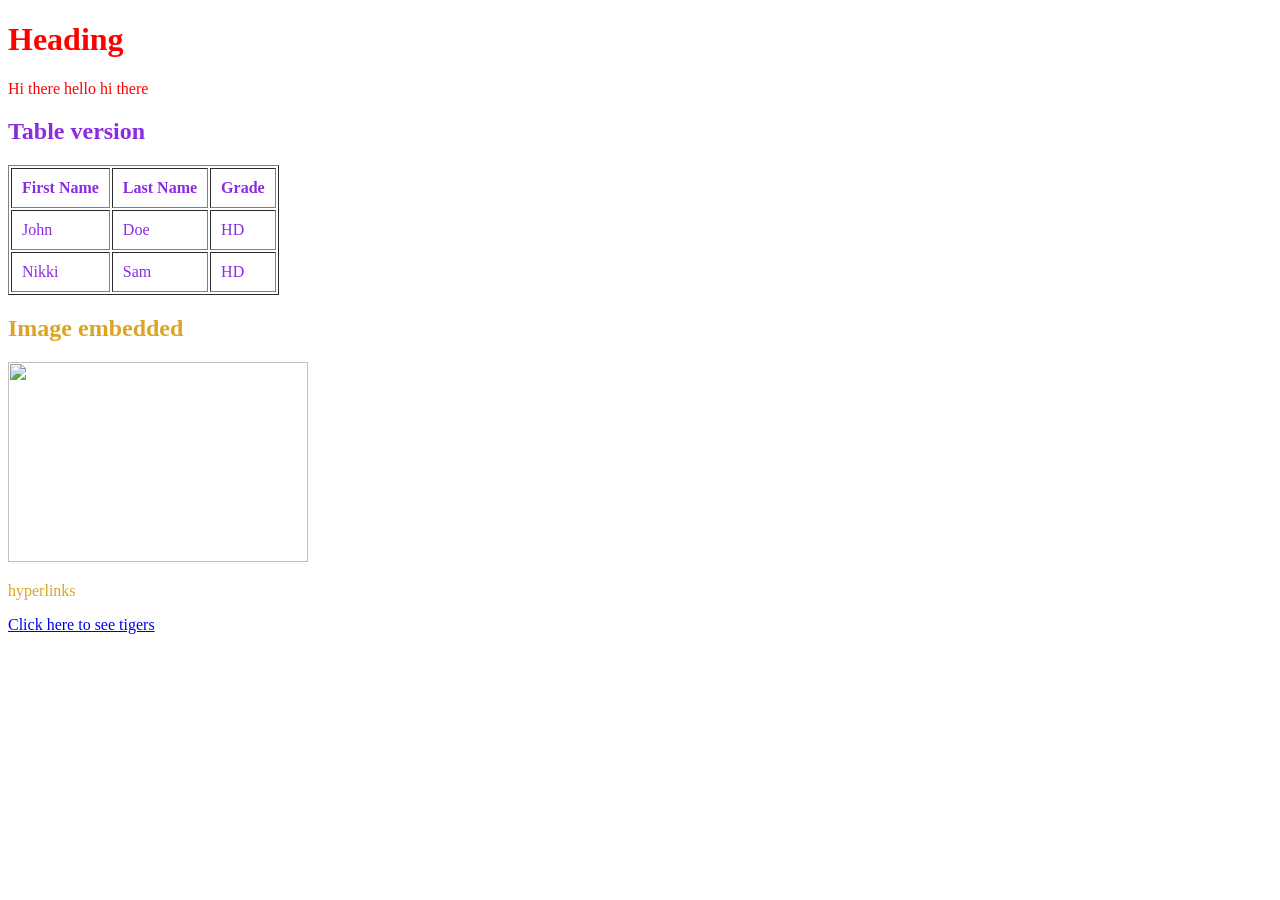
==== index.html @ 2fbb53b0 "Add files via upload test" ====
<!DOCTYPE html>
<html lang="en">
<head>
    
    <title>First HTML</title>
</head>
<body>
    <div style = "color: red;">
    <h1> Heading</h1>
    <p>Hi there hello hi there</p>
    </div>
    <div style = "color: blueviolet;">
    <h2> Table version</h2>
    <table border="1" cellpadding ="10%">
        <tr>
            <th>First Name</th>
            <th>Last Name</th>
            <th>Grade</th>
        </tr>

        <tr>
            <td>John</td>
            <td>Doe</td>
            <td>HD</td>
        </tr>

        <tr>
            <td>Nikki</td>
            <td>Sam</td>
            <td>HD</td>
        </tr>
    </table>
    </div>
    <div style = "color: goldenrod;">
    <h2> Image embedded</h2>
    <img src = "tiger.jpg" width="300" height="200">
    <p>hyperlinks</p>
    <a href="https://www.bing.com/ck/a?!&&p=b7228aa054c8017d9a910a26f071515a7a68210eb1bf61900c0f08f2b4d48247JmltdHM9MTcyNjUzMTIwMCZpbnNpZD01MTkz&ptn=3&ver=2&hsh=4&fclid=1a42125a-76d4-652b-2349-00e7779164d7&psq=tiger+img&u=a1aHR0cHM6Ly93d3cucGV4ZWxzLmNvbS9zZWFyY2gvdGlnZXIv&ntb=1">Click here to see tigers</a>
    </div>

</body>
</html>
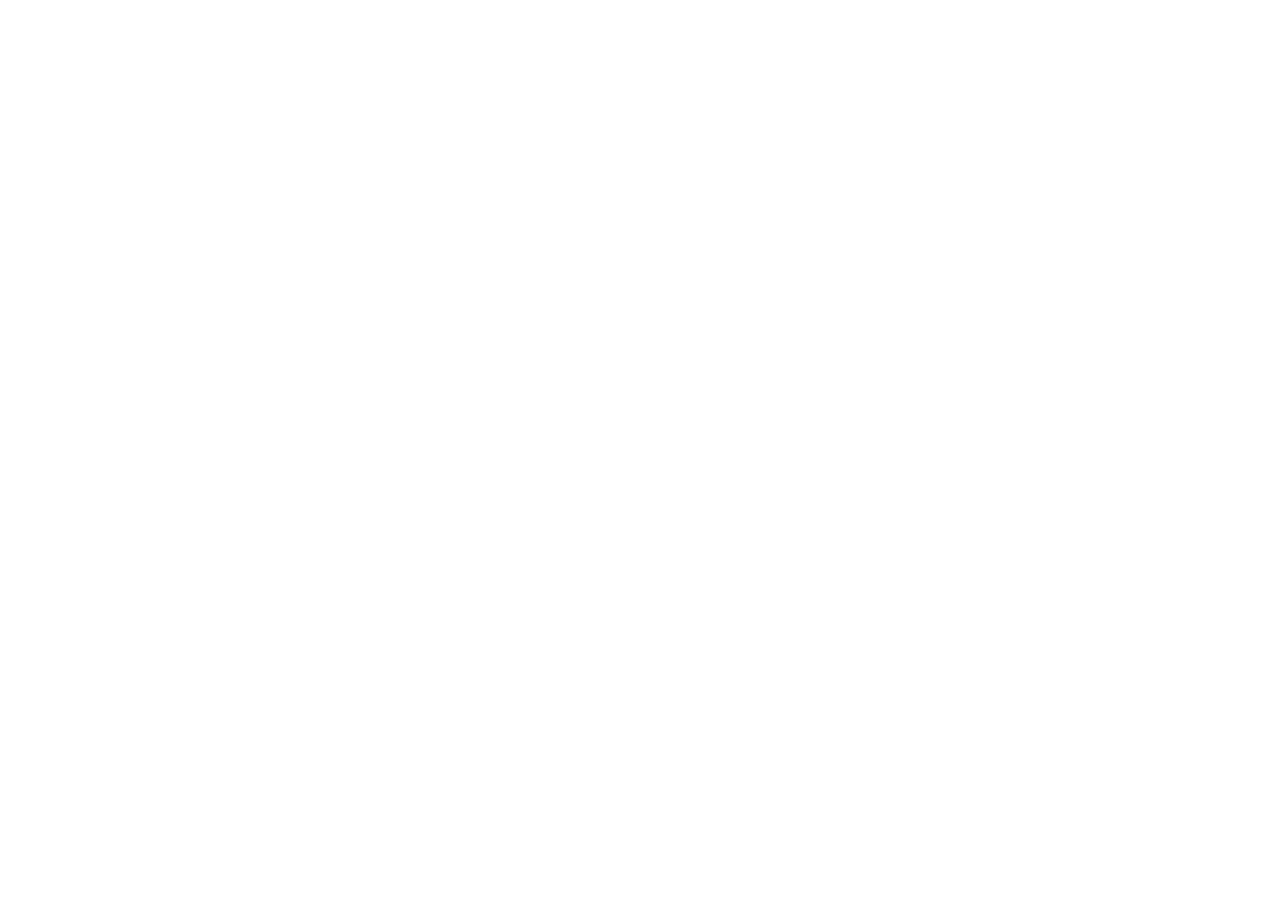
==== commit 8e77327f: "Add files via upload" ====
--- a/index.html
+++ b/index.html
@@ -1,42 +1,20 @@
 <!DOCTYPE html>
-<html lang="en">
+<html>
 <head>
-    
-    <title>First HTML</title>
+  <script src="https://cdn.jsdelivr.net/npm/vega@5.22.1"></script>
+  <script src="https://cdn.jsdelivr.net/npm/vega-lite@5.5.0"></script>
+  <script src="https://cdn.jsdelivr.net/npm/vega-embed@6.21.0"></script>
 </head>
 <body>
-    <div style = "color: red;">
-    <h1> Heading</h1>
-    <p>Hi there hello hi there</p>
-    </div>
-    <div style = "color: blueviolet;">
-    <h2> Table version</h2>
-    <table border="1" cellpadding ="10%">
-        <tr>
-            <th>First Name</th>
-            <th>Last Name</th>
-            <th>Grade</th>
-        </tr>
+  
+<div id="choropleth_map"></div>
 
-        <tr>
-            <td>John</td>
-            <td>Doe</td>
-            <td>HD</td>
-        </tr>
-
-        <tr>
-            <td>Nikki</td>
-            <td>Sam</td>
-            <td>HD</td>
-        </tr>
-    </table>
-    </div>
-    <div style = "color: goldenrod;">
-    <h2> Image embedded</h2>
-    <img src = "tiger.jpg" width="300" height="200">
-    <p>hyperlinks</p>
-    <a href="https://www.bing.com/ck/a?!&&p=b7228aa054c8017d9a910a26f071515a7a68210eb1bf61900c0f08f2b4d48247JmltdHM9MTcyNjUzMTIwMCZpbnNpZD01MTkz&ptn=3&ver=2&hsh=4&fclid=1a42125a-76d4-652b-2349-00e7779164d7&psq=tiger+img&u=a1aHR0cHM6Ly93d3cucGV4ZWxzLmNvbS9zZWFyY2gvdGlnZXIv&ntb=1">Click here to see tigers</a>
-    </div>
+<script type="text/javascript">
+  var spec2 = "js/choropleth_map.vg.json";
+  vegaEmbed('#choropleth_map', spec2).then(function(result) {
+    // Access the Vega view instance (https://vega.github.io/vega/docs/api/view/) as result.view
+  }).catch(console.error);
+</script>
 
 </body>
-</html>+</html>
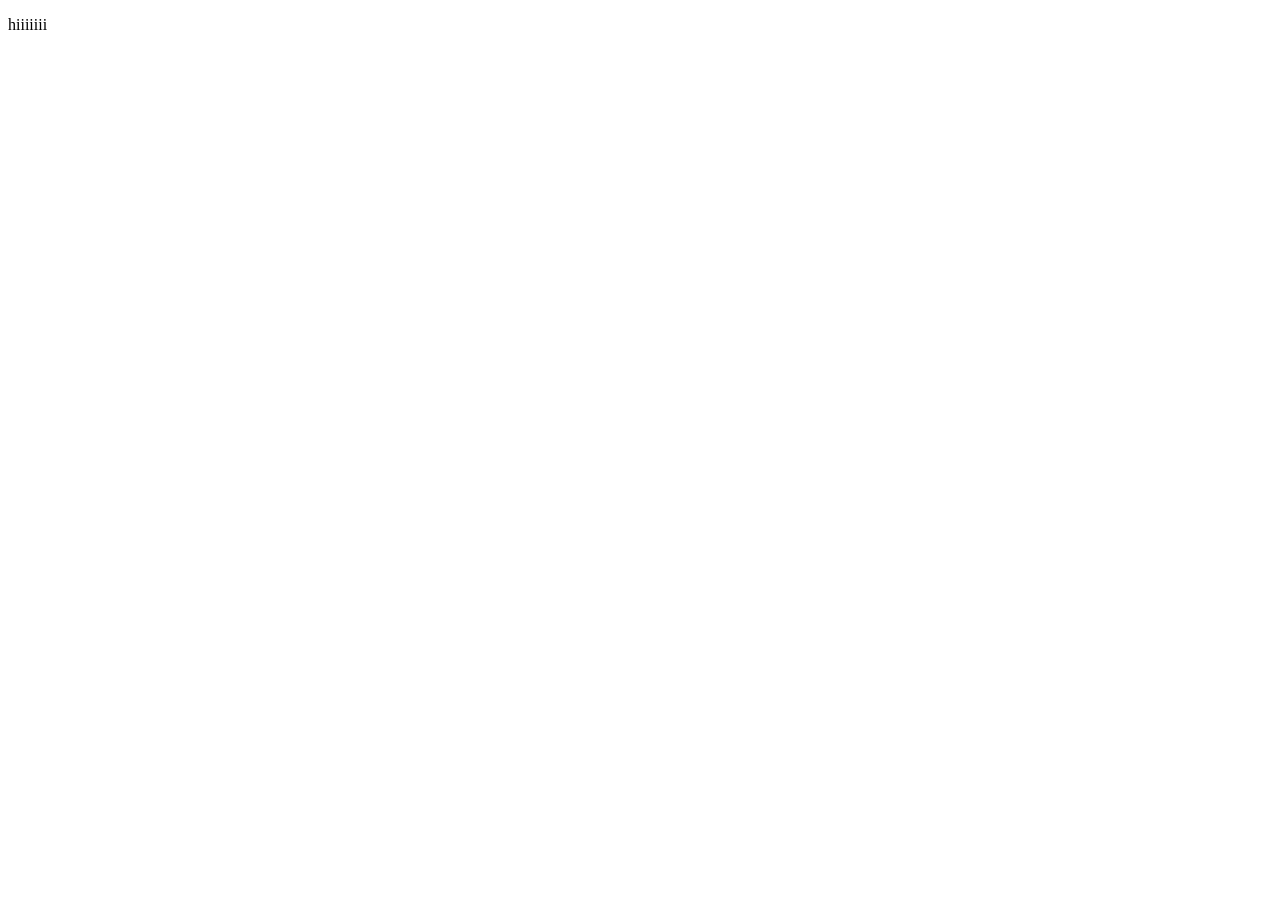
==== commit b83420a8: "Update index.html" ====
--- a/index.html
+++ b/index.html
@@ -6,6 +6,8 @@
   <script src="https://cdn.jsdelivr.net/npm/vega-embed@6.21.0"></script>
 </head>
 <body>
+
+<p> hiiiiiii</p>
   
 <div id="choropleth_map"></div>
 
